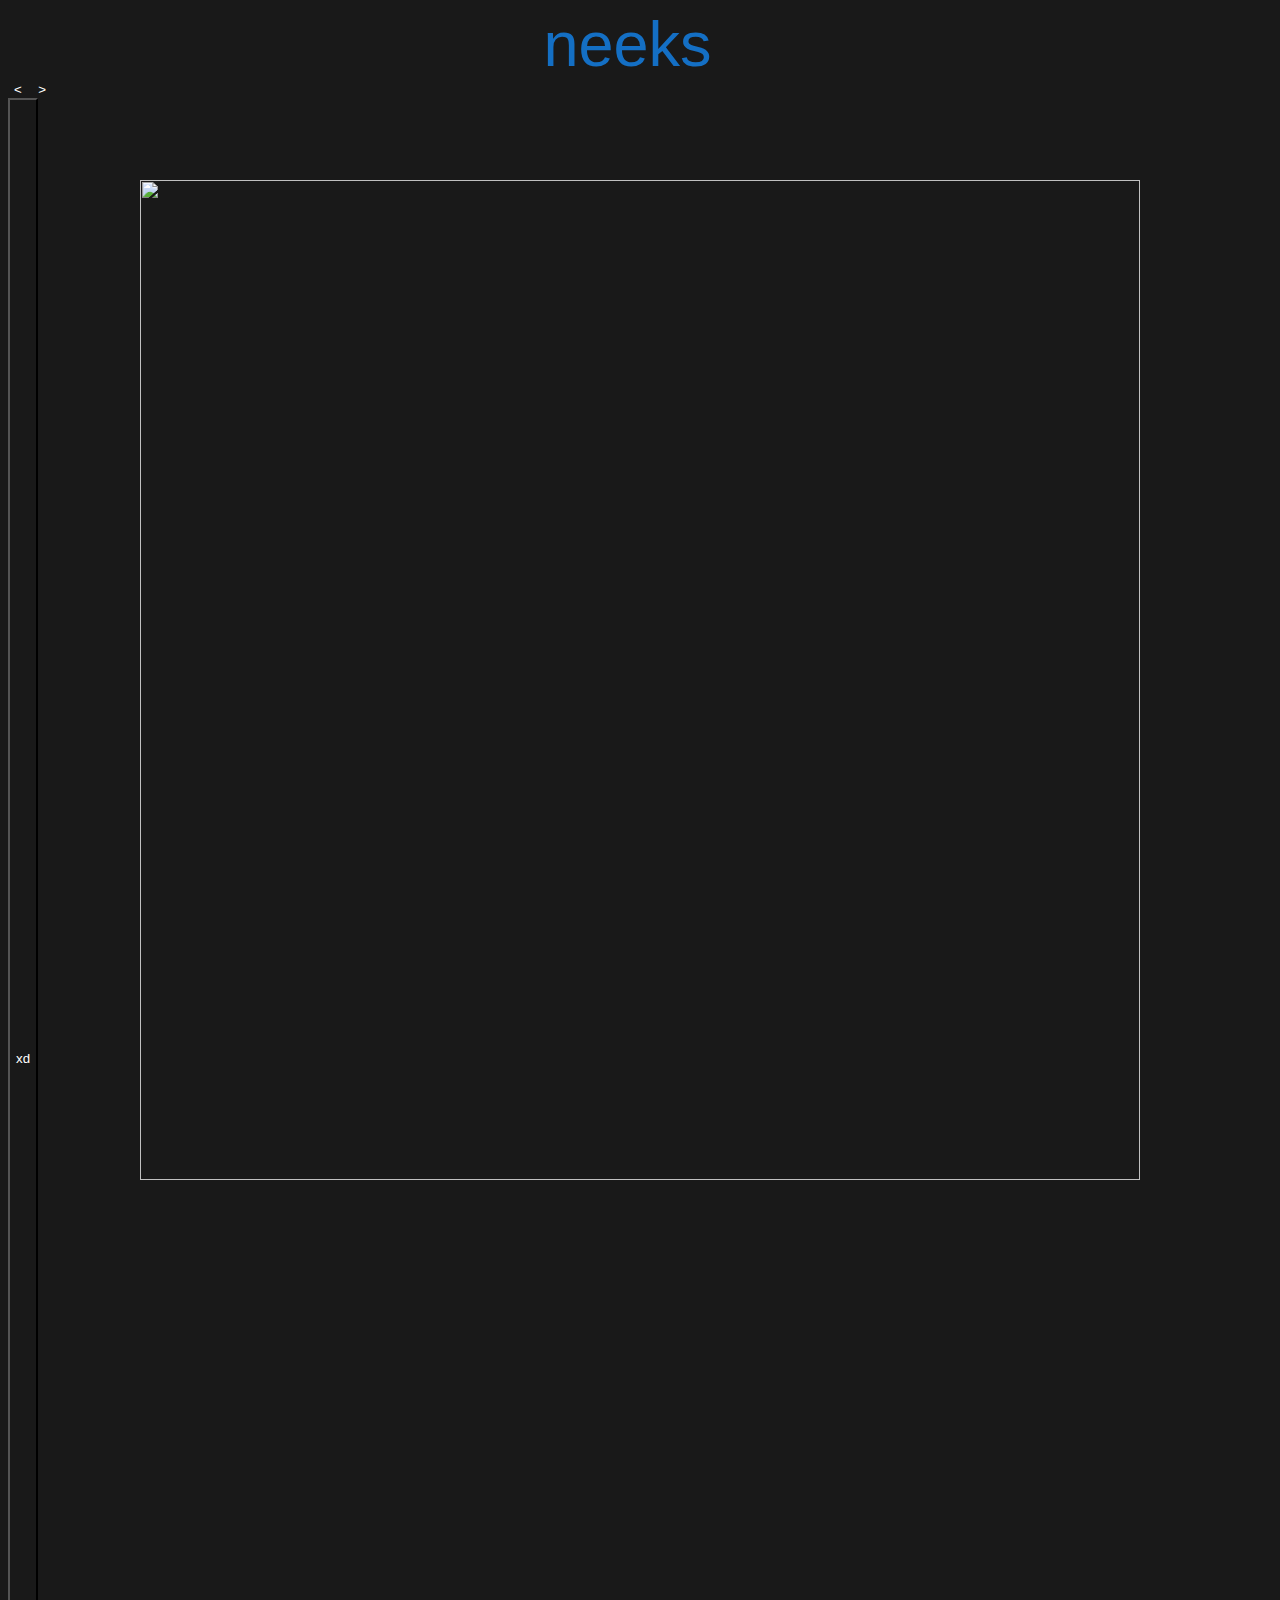
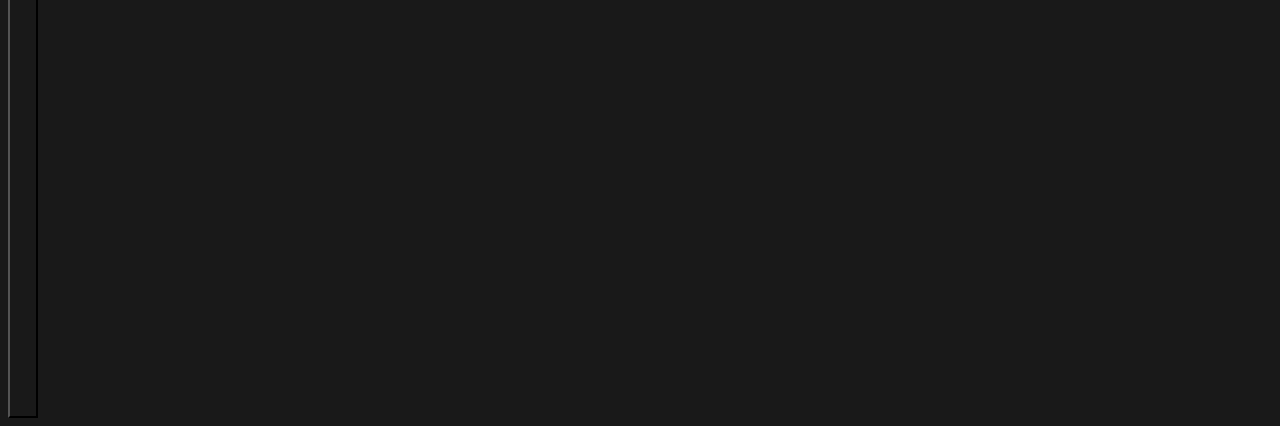
==== index.html @ 31688e5c "Changed html to index" ====
<html>
    <head>
        <title>bro cronge momento</title>
        <link rel="stylesheet" href="bromom.css">
        <script src="line.js"></script>
    </head>
    <body>
        <div class="head-top">
            <list class="tags">
                <button>Discord</button>
                <button>Home</button>
                <button>Help</button>
            </list>
        </div>

       <div class="front-page-text">
           <label class="front-page-text-name">name</label>
       </div>

       <div class="image-selector">
           <image class="source-image" src="https://cdn.discordapp.com/attachments/579196150284812315/815925640837726228/2021-02-26_15.31.29.png"></image>
           <button><</button>
           <button>></button>
       </div>
       <button id="l">xd</button>
    </body>
</html>
---- bromom.css ----
* {
    background: #191919;
    color: #fff;
    font-family: Arial, Helvetica, sans-serif;
}

.head-top {
    position: fixed;
    top: -5px;
    left: -15px;

    width: 1920px;
    height: 40px;

    background-color: #303030;
    margin: 0px;

    opacity: 0%;
    transition: 1s;
}

.head-top .tags {
    height: 30px;
    position: relative;
    
    top:55%;
    margin-top: -15px;

    background-color: #303030;

    display: flex;
    justify-content: center;
}

.head-top .tags button {
    font-size: large;

    background-color: #303030;

    margin-left: 15px;
    margin-right: 15px;
    border-width: 0px;
    outline: 0px;
}

.front-page-text {
    width: 500px;
    margin: auto;
}

.front-page-text-name {
    width: 475px;
    text-align: center;

    font-size: 7vh;
    font-weight: 500;

    min-height: 10em;
    display: table-cell;
    vertical-align: middle;

    color: rgb(20, 111, 196);
}


.image-selector button {
    outline: 0;
    border-width: 0px;
}

.image-selector button:hover{
    cursor: pointer;
}
#l {
    height: 1920px;
}

.image-selector .source-image {
    position: absolute;
    left: 50%;
    top: 20%;

    margin-left: -500;
    width: 1000px;
}
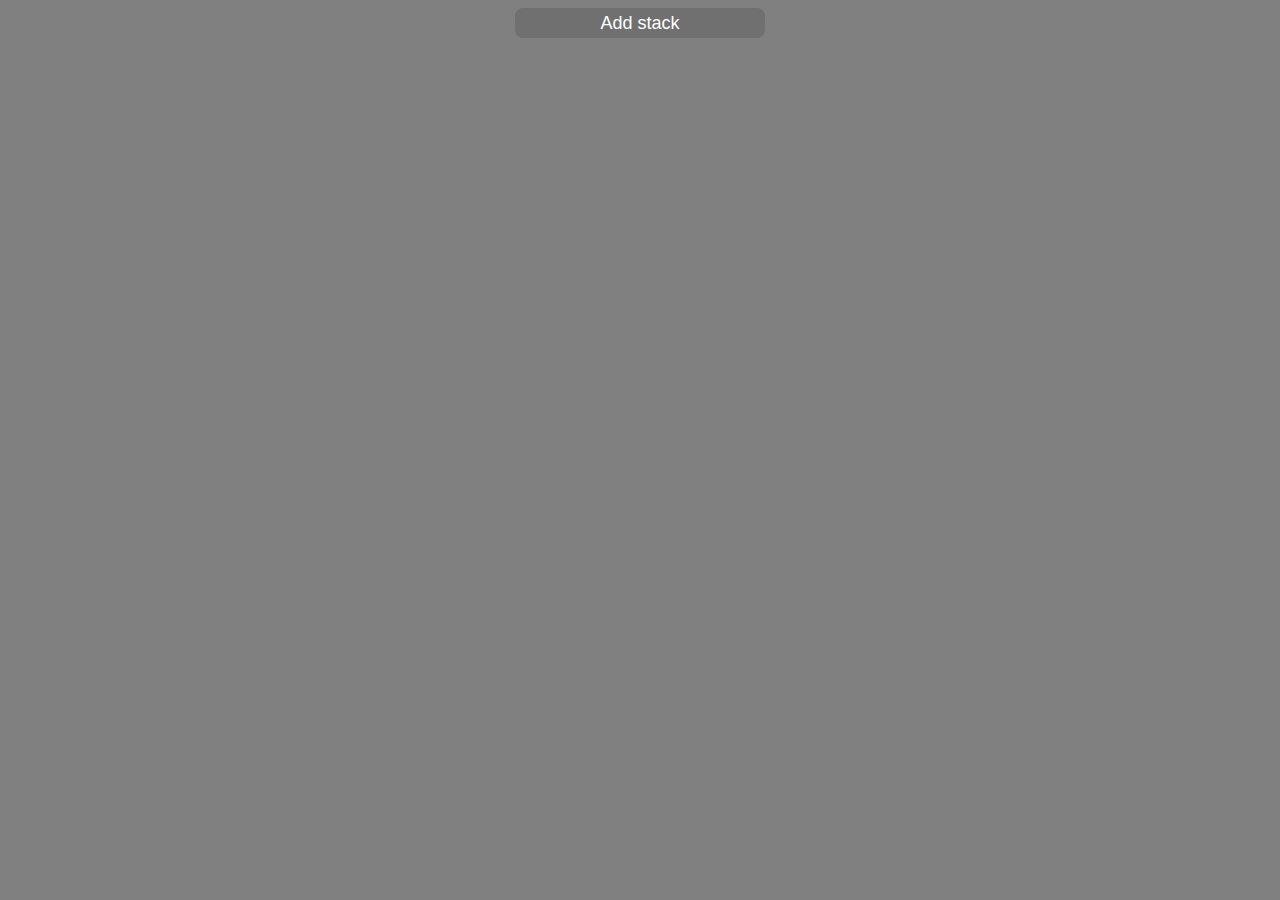
==== commit ba2bb375: "Stack attempt" ====
--- a/index.html
+++ b/index.html
@@ -1,27 +1,13 @@
 <html>
     <head>
-        <title>bro cronge momento</title>
-        <link rel="stylesheet" href="bromom.css">
-        <script src="line.js"></script>
+        <title>Crosses</title>
+        <link rel="stylesheet" href="indexStyle.css">
+        <script src="java.js"></script>
     </head>
     <body>
-        <div class="head-top">
-            <list class="tags">
-                <button>Discord</button>
-                <button>Home</button>
-                <button>Help</button>
-            </list>
+        <button class="add-btn" onclick="stackBtn()">Add stack</button>
+        <div class="stack-holder">
+
         </div>
-
-       <div class="front-page-text">
-           <label class="front-page-text-name">name</label>
-       </div>
-
-       <div class="image-selector">
-           <image class="source-image" src="https://cdn.discordapp.com/attachments/579196150284812315/815925640837726228/2021-02-26_15.31.29.png"></image>
-           <button><</button>
-           <button>></button>
-       </div>
-       <button id="l">xd</button>
     </body>
 </html>--- a/indexStyle.css
+++ b/indexStyle.css
@@ -0,0 +1,40 @@
+* {
+    background-color: #808080;
+    color: #fff;
+    font-family: Arial, Helvetica, sans-serif;
+}
+
+.add-btn {
+    position: absolute;
+    left: 50%;
+    margin-left: -125px;
+
+    width: 250px;
+    height: 30px;
+
+    font-size: large;
+    font-weight: 500;    
+
+    background-color: #707070;
+
+    border-width: 0px;
+    border-radius: 8px;
+    outline: 0px;
+}
+
+.add-btn:hover {
+    cursor: pointer;
+}
+
+.stack-holder {
+    position: absolute;
+    top: 40px;
+    left: 50%;
+    margin-left: -125px;
+
+    width: 250px;
+    height: 0px;
+
+    background-color: #707070;
+    border-radius: 8px;
+}